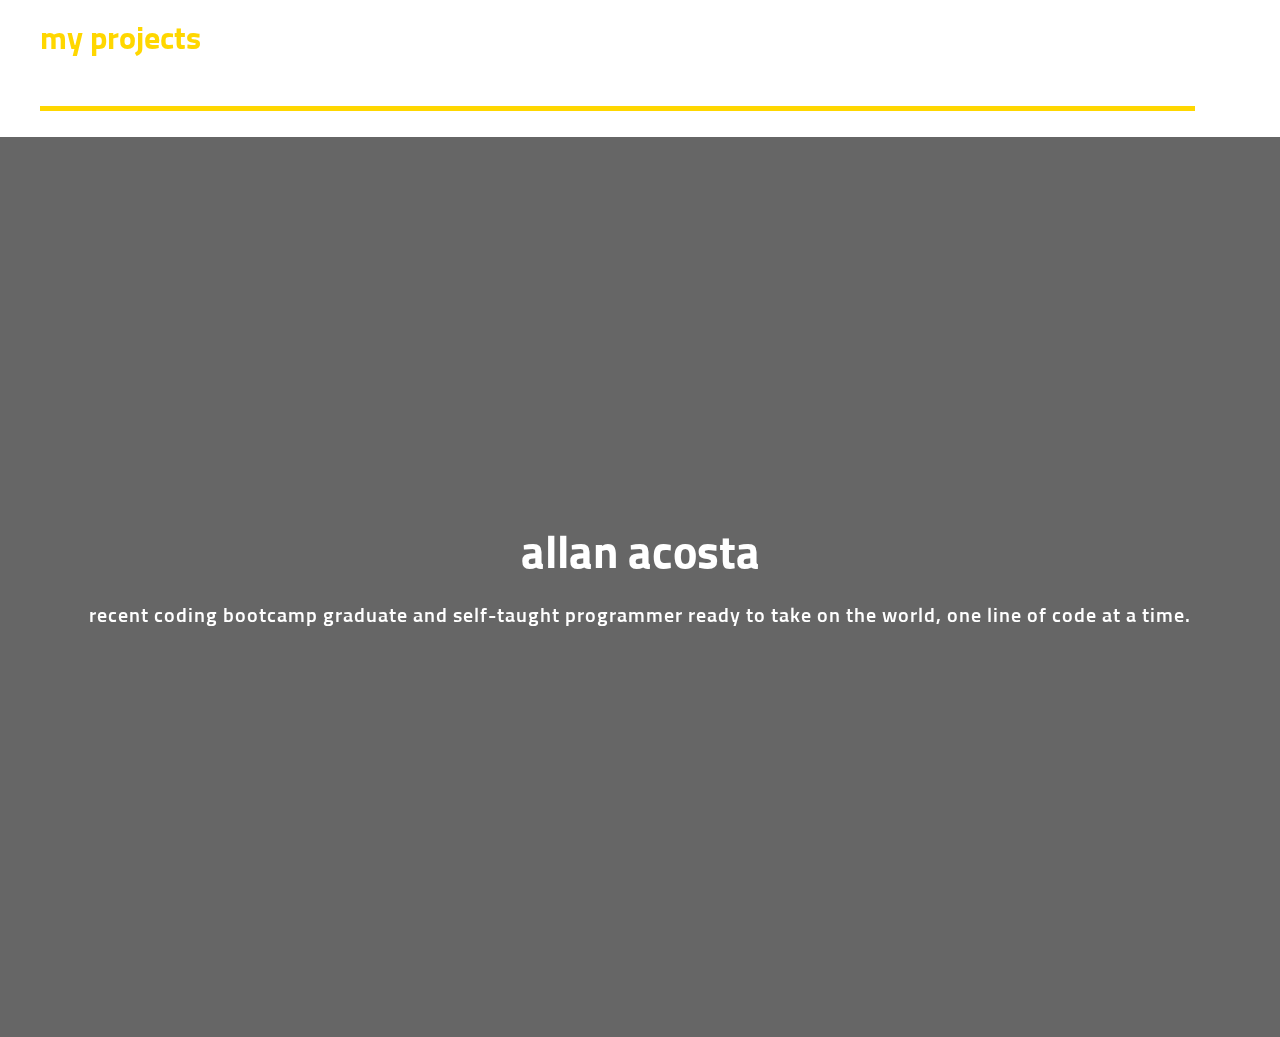
==== index.html @ c69154a2 "playful nav bar" ====
<!DOCTYPE html>
<html lang="en">

<head>
    <style>
        @import url('https://fonts.googleapis.com/css2?family=Sunflower:wght@300&display=swap');
    </style>
    <meta charset="UTF-8">
    <meta http-equiv="X-UA-Compatible" content="IE=edge">
    <meta name="viewport" content="width=device-width, initial-scale=1.0">
    <link rel="stylesheet" href="style.css">
    <title>Allan Acosta</title>
</head>

<body>
    <!-- <nav class="nav">
        <div class="container">
            <h1 class="logo"><a href="#">my projects</a></h1>
            <ul>
                <li> <a href="#" class="current">about</a></li>
                <li> <a href="https://successful-park.surge.sh" target="_blank">frank</a></li>
                <li> <a href="mailto:acosta.gov@gmail.com" >contact</a></li>
                <li> <a href="#">about4</a></li>
            </ul>
        </div>
    </nav>
    -->

    <nav class="nav">
        <div class="container">
            <h1>my projects</h1>
        </div>

        <div class="container" onclick="myFunction(this)">
            <div class="bar1"></div>
            <div class="bar1"></div>
            <div class="bar3"></div> 
            <div class="bar1"></div>
            <div class="bar3"></div> 
            <div class="bar1"></div>
            <div class="bar3"></div> 
            <div class="bar1"></div>
            <div class="bar3"></div> 
            <div class="bar1"></div>
            <div class="bar3"></div> 
            <div class="bar1"></div>
            <div class="bar3"></div> 
            <div class="bar1"></div>
            <div class="bar3"></div> 
            <div class="bar1"></div>
            <div class="bar3"></div> 
            <div class="bar1"></div>
            <div class="bar3"></div> 
            <div class="bar1"></div>
            <div class="bar3"></div> 
            <div class="bar1"></div>
            <div class="bar3"></div> 
            <div class="bar2"></div> 
            <div class="bar1"></div>
            <div class="bar3"></div> 
            <div class="bar1"></div>
            <div class="bar3"></div> 
            <div class="bar1"></div>
            <div class="bar3"></div> 
            <div class="bar1"></div>
            <div class="bar3"></div> 
            <div class="bar3"></div> 
            
            
          </div>
    </nav>
    <div class="hero">
        <div class="container">
            <h1>allan acosta</h1>
            <p>recent coding bootcamp graduate and self-taught programmer ready to take on the world, one line of code
                at a time.</p>
        </div>
    </div>

    <script src="script.js"></script>
</body>

</html>
---- style.css ----
@import url('https://fonts.googleapis.com/css2?family=Sunflower:wght@300&display=swap');

* {
    box-sizing: border-box;
    margin: 0;
    padding: 0;
}

body {
    font-family: 'Sunflower', sans-serif;
    color: #222;
}

.container {
    max-width: 1200px;
    margin: 0 auto;
}

.nav{
    background-image: url(https://images.unsplash.com/photo-1604147495798-57beb5d6af73?ixlib=rb-1.2.1&ixid=MnwxMjA3fDB8MHxwaG90by1wYWdlfHx8fGVufDB8fHx8&auto=format&fit=crop&w=2070&q=80);
    top: 0;
    left: 0;
    right: 0;
    transition: all .3s ease-in-out;
    position: sticky;
    color: gold;
}

.nav ul {
    display: flex;
    list-style-type: none;
    align-items: center;
    justify-content: center;
}

.nav a {
    color: white;
    text-decoration: none;
    padding: 7px 15px;
    transition: all .3s ease-in-out;
}

.nav.active {
    background-color: #fff;
    box-shadow: 0 2px 10px rgba(0, 0, 0, 0.3);
}

.nav.active a {
    color: black;
}

.nav.active .container {
    padding: 10px 0;
}

.nav .container {
    display: flex;
    justify-self: space-between;
    align-items: center;
    padding: 20px 0;
    transition: all .7s ease-in-out;

}

nav a.current  {
    color: red;
}
.nav a:hover{
    color: gold; 
}
.hero {
    background-image: url(https://images.unsplash.com/photo-1512386923336-1440f4afe1d9?ixlib=rb-1.2.1&ixid=MnwxMjA3fDB8MHxwaG90by1wYWdlfHx8fGVufDB8fHx8&auto=format&fit=crop&w=870&q=80);
    background-repeat: no-repeat;
    background-size: cover;
    background-position: bottom center;
    height: 100vh;
    color: white;
    display: flex;
    justify-content: center;
    align-items: center;
    text-align: center;
    position: relative; 
}

/* Below adds a dark overlay*/
.hero::after {
    content: '';
    position: absolute;
    top: 0;
    left: 0;
    width: 100%;
    height: 100%;
    background-color: rgba(0, 0, 0, 0.6);
}

/*brings text forward - use with body::after*/
body * {
    z-index: 1
}

.hero h1 {
    font-size: 46px;
    margin: -20px 0 20px;
}

.hero p {
    font-size: 20px;
    letter-spacing: 1px;
}

.container {
    display: inline-block;
    cursor: pointer;
  }
  
  .bar1, .bar2, .bar3 {
    width: 35px;
    height: 5px;
    background-color: gold;
    margin: 6px 0;
    transition: 0.4s;
  }
  
  /* Rotate first bar */
  .change .bar1 {
    -webkit-transform: rotate(-45deg) translate(-9px, 6px) ;
    transform: rotate(-45deg) translate(-9px, 6px) ;
  }
  
  /* Fade out the second bar */
  .change .bar2 {
    opacity: 0;
  }
  
  /* Rotate last bar */
  .change .bar3 {
    -webkit-transform: rotate(45deg) translate(-8px, -8px) ;
    transform: rotate(-45deg) translate(8px, 8px) ;
  }
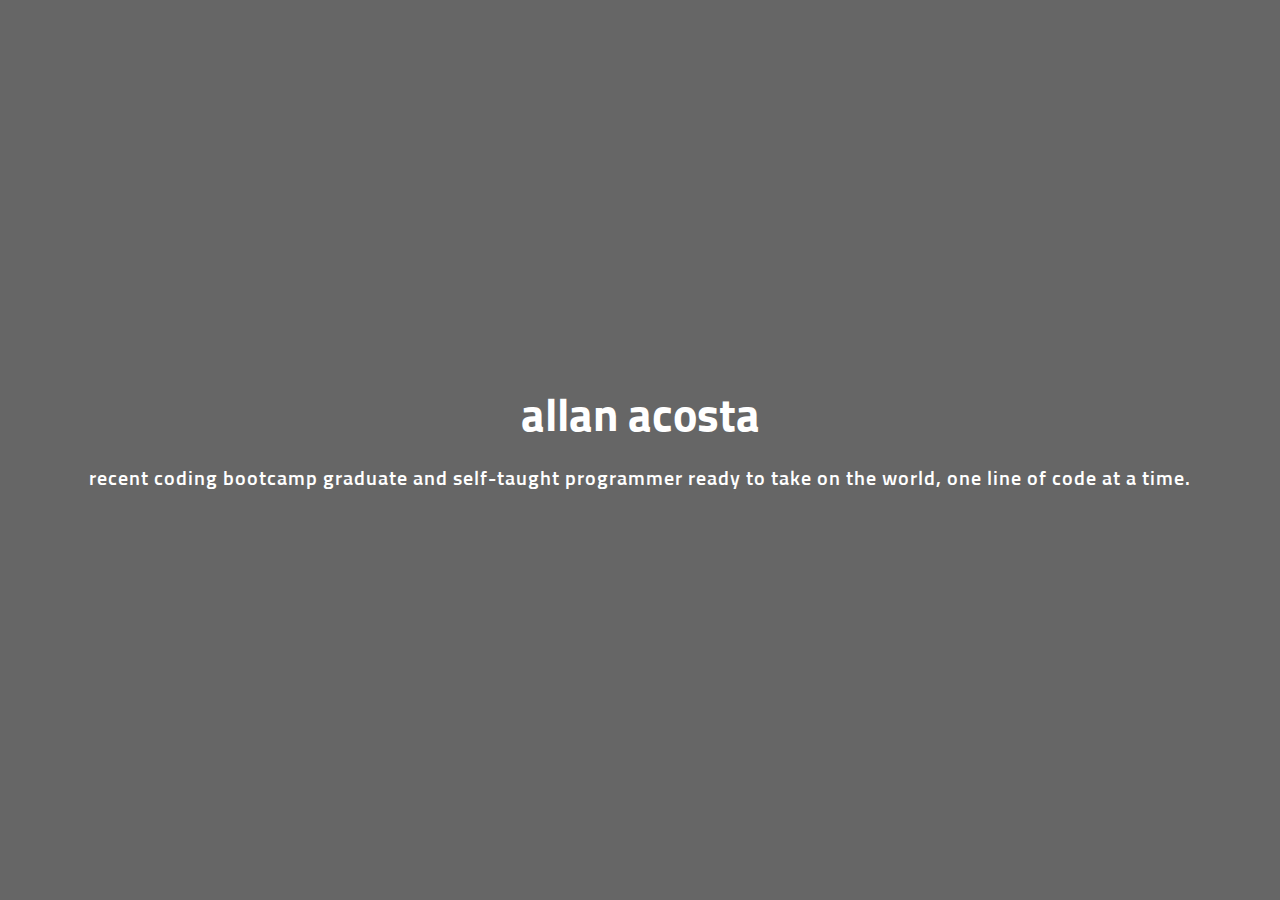
==== commit 03a65990: "rid of navbar, added overlay" ====
--- a/index.html
+++ b/index.html
@@ -7,13 +7,15 @@
     </style>
     <meta charset="UTF-8">
     <meta http-equiv="X-UA-Compatible" content="IE=edge">
+    <meta name="author" content="Allan Acosta">
     <meta name="viewport" content="width=device-width, initial-scale=1.0">
     <link rel="stylesheet" href="style.css">
     <title>Allan Acosta</title>
 </head>
 
 <body>
-    <!-- <nav class="nav">
+    <!-- 
+        <nav class="nav">
         <div class="container">
             <h1 class="logo"><a href="#">my projects</a></h1>
             <ul>
@@ -26,55 +28,32 @@
     </nav>
     -->
 
-    <nav class="nav">
-        <div class="container">
-            <h1>my projects</h1>
+    <span onclick="openNav()">
+        <div class="hero">
+            <div class="container">
+                <h1>allan acosta</h1>
+                <p>recent coding bootcamp graduate and self-taught programmer ready to take on the world, one line of
+                    code at a time.</p>
+            </div>
+        </div>
+    </span>
+
+    <!-- The overlay -->
+    <div id="myNav" class="overlay">
+
+        <!-- Button to close the overlay navigation -->
+        <a href="javascript:void(0)" class="closebtn" onclick="closeNav()">&times;</a>
+
+        <!-- Overlay content -->
+        <div class="overlay-content">
+            <a href="https://successful-run.surge.sh" target="_blank">Chicago Marathon</a>
+            <a href="https://successful-park.surge.sh" target="_blank">Frank Sinatra Statue</a>
+            <a href="#">testing</a>
+            <a href="#">Testing</a>
+            <i class="fab fa-github">l</i>
+
         </div>
 
-        <div class="container" onclick="myFunction(this)">
-            <div class="bar1"></div>
-            <div class="bar1"></div>
-            <div class="bar3"></div> 
-            <div class="bar1"></div>
-            <div class="bar3"></div> 
-            <div class="bar1"></div>
-            <div class="bar3"></div> 
-            <div class="bar1"></div>
-            <div class="bar3"></div> 
-            <div class="bar1"></div>
-            <div class="bar3"></div> 
-            <div class="bar1"></div>
-            <div class="bar3"></div> 
-            <div class="bar1"></div>
-            <div class="bar3"></div> 
-            <div class="bar1"></div>
-            <div class="bar3"></div> 
-            <div class="bar1"></div>
-            <div class="bar3"></div> 
-            <div class="bar1"></div>
-            <div class="bar3"></div> 
-            <div class="bar1"></div>
-            <div class="bar3"></div> 
-            <div class="bar2"></div> 
-            <div class="bar1"></div>
-            <div class="bar3"></div> 
-            <div class="bar1"></div>
-            <div class="bar3"></div> 
-            <div class="bar1"></div>
-            <div class="bar3"></div> 
-            <div class="bar1"></div>
-            <div class="bar3"></div> 
-            <div class="bar3"></div> 
-            
-            
-          </div>
-    </nav>
-    <div class="hero">
-        <div class="container">
-            <h1>allan acosta</h1>
-            <p>recent coding bootcamp graduate and self-taught programmer ready to take on the world, one line of code
-                at a time.</p>
-        </div>
     </div>
 
     <script src="script.js"></script>
--- a/style.css
+++ b/style.css
@@ -9,6 +9,7 @@
 body {
     font-family: 'Sunflower', sans-serif;
     color: #222;
+    cursor: crosshair;
 }
 
 .container {
@@ -24,13 +25,6 @@
     transition: all .3s ease-in-out;
     position: sticky;
     color: gold;
-}
-
-.nav ul {
-    display: flex;
-    list-style-type: none;
-    align-items: center;
-    justify-content: center;
 }
 
 .nav a {
@@ -59,15 +53,12 @@
     align-items: center;
     padding: 20px 0;
     transition: all .7s ease-in-out;
-
 }
 
-nav a.current  {
-    color: red;
-}
 .nav a:hover{
     color: gold; 
 }
+
 .hero {
     background-image: url(https://images.unsplash.com/photo-1512386923336-1440f4afe1d9?ixlib=rb-1.2.1&ixid=MnwxMjA3fDB8MHxwaG90by1wYWdlfHx8fGVufDB8fHx8&auto=format&fit=crop&w=870&q=80);
     background-repeat: no-repeat;
@@ -108,32 +99,69 @@
     letter-spacing: 1px;
 }
 
+.hero h1:hover {
+    color: gold;
+    transition: all .9s ease-in-out;
+}
+
 .container {
     display: inline-block;
-    cursor: pointer;
   }
   
-  .bar1, .bar2, .bar3 {
-    width: 35px;
-    height: 5px;
-    background-color: gold;
-    margin: 6px 0;
-    transition: 0.4s;
+/* The Overlay (background) */
+.overlay {
+    /* Height & width depends on how you want to reveal the overlay (see JS below) */   
+    height: 100%;
+    width: 0;
+    position: fixed; /* Stay in place */
+    z-index: 1; /* Sit on top */
+    left: 0;
+    top: 0;
+    background-color: rgb(0,0,0); /* Black fallback color */
+    background-color: rgba(0,0,0, 0.9); /* Black w/opacity */
+    overflow-x: hidden; /* Disable horizontal scroll */
+    transition: 0.5s; /* 0.5 second transition effect to slide in or slide down the overlay (height or width, depending on reveal) */
   }
   
-  /* Rotate first bar */
-  .change .bar1 {
-    -webkit-transform: rotate(-45deg) translate(-9px, 6px) ;
-    transform: rotate(-45deg) translate(-9px, 6px) ;
+  /* Position the content inside the overlay */
+  .overlay-content {
+    position: relative;
+    top: 25%; /* 25% from the top */
+    width: 100%; /* 100% width */
+    text-align: center; /* Centered text/links */
+    margin-top: 30px; /* 30px top margin to avoid conflict with the close button on smaller screens */
   }
   
-  /* Fade out the second bar */
-  .change .bar2 {
-    opacity: 0;
+  /* The navigation links inside the overlay */
+  .overlay a {
+    padding: 8px;
+    text-decoration: none;
+    font-size: 36px;
+    color: white;
+    display: block; /* Display block instead of inline */
+    transition: 1s; /* Transition effects on hover (color) */
   }
   
-  /* Rotate last bar */
-  .change .bar3 {
-    -webkit-transform: rotate(45deg) translate(-8px, -8px) ;
-    transform: rotate(-45deg) translate(8px, 8px) ;
+  /* When you mouse over the navigation links, change their color */
+  .overlay a:hover, .overlay a:focus {
+    color: gold;
+    cursor: crosshair;
+  }
+  
+  /* Position the close button (top right corner) */
+  .overlay .closebtn {
+    position: absolute;
+    top: 20px;
+    right: 45px;
+    font-size: 60px;
+  }
+  
+  /* When the height of the screen is less than 450 pixels, change the font-size of the links and position the close button again, so they don't overlap */
+  @media screen and (max-height: 450px) {
+    .overlay a {font-size: 20px}
+    .overlay .closebtn {
+      font-size: 40px;
+      top: 15px;
+      right: 35px;
+    }
   }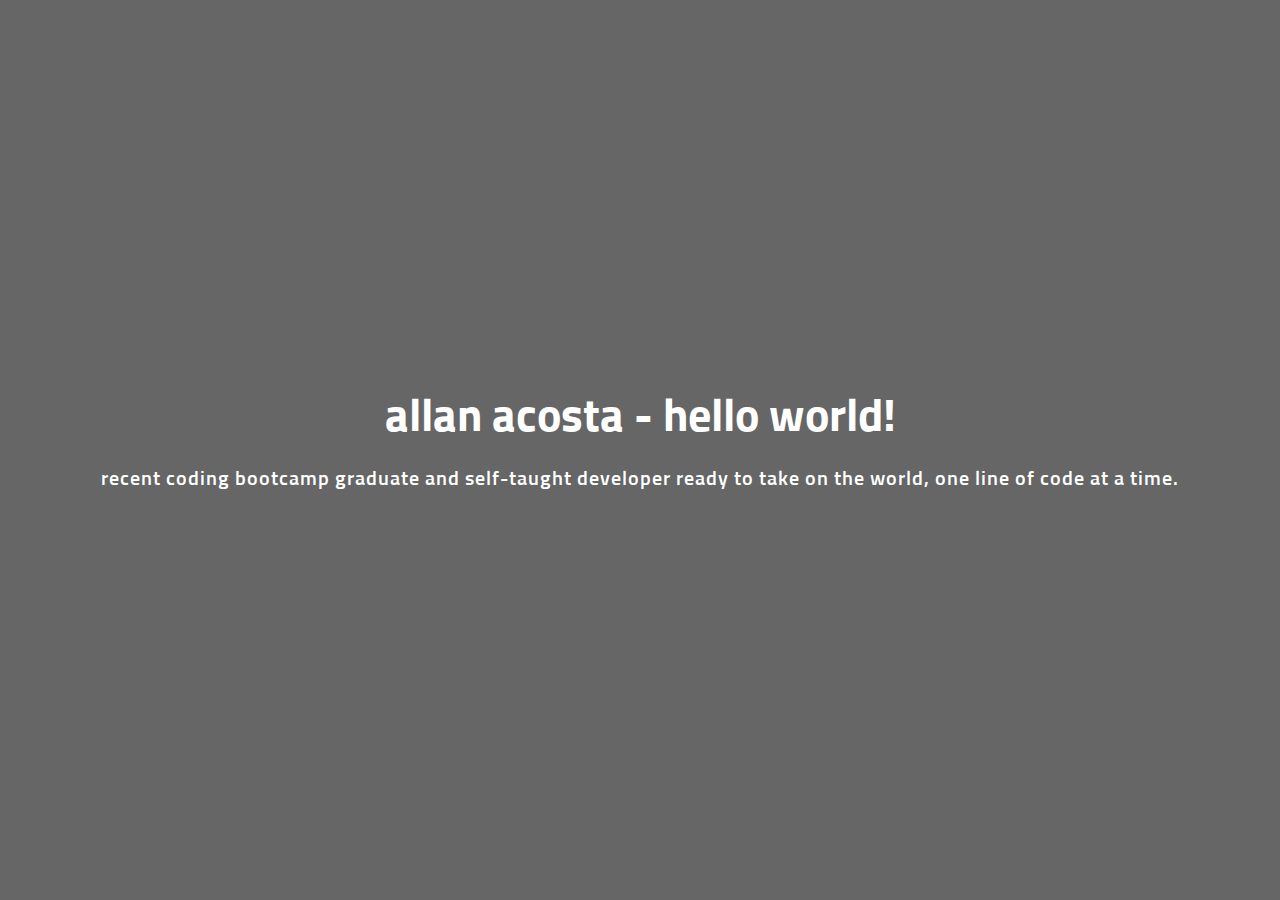
==== commit 90d50b6d: "surge and cleaned up CSS" ====
--- a/index.html
+++ b/index.html
@@ -9,32 +9,21 @@
     <meta http-equiv="X-UA-Compatible" content="IE=edge">
     <meta name="author" content="Allan Acosta">
     <meta name="viewport" content="width=device-width, initial-scale=1.0">
+    <script src="/node_modules/@fortawesome/"></script>
     <link rel="stylesheet" href="style.css">
     <title>Allan Acosta</title>
 </head>
 
-<body>
-    <!-- 
-        <nav class="nav">
-        <div class="container">
-            <h1 class="logo"><a href="#">my projects</a></h1>
-            <ul>
-                <li> <a href="#" class="current">about</a></li>
-                <li> <a href="https://successful-park.surge.sh" target="_blank">frank</a></li>
-                <li> <a href="mailto:acosta.gov@gmail.com" >contact</a></li>
-                <li> <a href="#">about4</a></li>
-            </ul>
-        </div>
-    </nav>
-    -->
+<body> 
 
     <span onclick="openNav()">
         <div class="hero">
             <div class="container">
-                <h1>allan acosta</h1>
-                <p>recent coding bootcamp graduate and self-taught programmer ready to take on the world, one line of
-                    code at a time.</p>
+                <h1>Allan Acosta - Hello World!</h1>
+                <p>Recent Coding Bootcamp Graduate and self-taught developer ready to take on the world, one line of
+                    code at a time.</p> 
             </div>
+
         </div>
     </span>
 
@@ -46,11 +35,11 @@
 
         <!-- Overlay content -->
         <div class="overlay-content">
-            <a href="https://successful-run.surge.sh" target="_blank">Chicago Marathon</a>
-            <a href="https://successful-park.surge.sh" target="_blank">Frank Sinatra Statue</a>
-            <a href="#">testing</a>
-            <a href="#">Testing</a>
-            <i class="fab fa-github">l</i>
+            <a href="https://successful-run.surge.sh" title="Bootstrap Project"target="_blank">Chicago Marathon</a>
+            <a href="https://successful-park.surge.sh" title="Bootstrap Project"target="_blank">Frank Sinatra Statue</a>
+            <a href="https://www.github.com/Dec24th" title="GitHub" target="_blank"><small>GitHub</small></a>
+            <a href="https://www.linkedin.com/in/allanacostaallanacosta/" title="LinkedIn"><small>LinkedIn</small></a> 
+
 
         </div>
 
--- a/style.css
+++ b/style.css
@@ -15,48 +15,6 @@
 .container {
     max-width: 1200px;
     margin: 0 auto;
-}
-
-.nav{
-    background-image: url(https://images.unsplash.com/photo-1604147495798-57beb5d6af73?ixlib=rb-1.2.1&ixid=MnwxMjA3fDB8MHxwaG90by1wYWdlfHx8fGVufDB8fHx8&auto=format&fit=crop&w=2070&q=80);
-    top: 0;
-    left: 0;
-    right: 0;
-    transition: all .3s ease-in-out;
-    position: sticky;
-    color: gold;
-}
-
-.nav a {
-    color: white;
-    text-decoration: none;
-    padding: 7px 15px;
-    transition: all .3s ease-in-out;
-}
-
-.nav.active {
-    background-color: #fff;
-    box-shadow: 0 2px 10px rgba(0, 0, 0, 0.3);
-}
-
-.nav.active a {
-    color: black;
-}
-
-.nav.active .container {
-    padding: 10px 0;
-}
-
-.nav .container {
-    display: flex;
-    justify-self: space-between;
-    align-items: center;
-    padding: 20px 0;
-    transition: all .7s ease-in-out;
-}
-
-.nav a:hover{
-    color: gold; 
 }
 
 .hero {
@@ -92,16 +50,18 @@
 .hero h1 {
     font-size: 46px;
     margin: -20px 0 20px;
+    text-transform: lowercase;
 }
 
 .hero p {
     font-size: 20px;
     letter-spacing: 1px;
+    text-transform: lowercase;
 }
 
 .hero h1:hover {
     color: gold;
-    transition: all .9s ease-in-out;
+    transition: all 1s ease-out;
 }
 
 .container {
@@ -164,4 +124,4 @@
       top: 15px;
       right: 35px;
     }
-  }+  }
